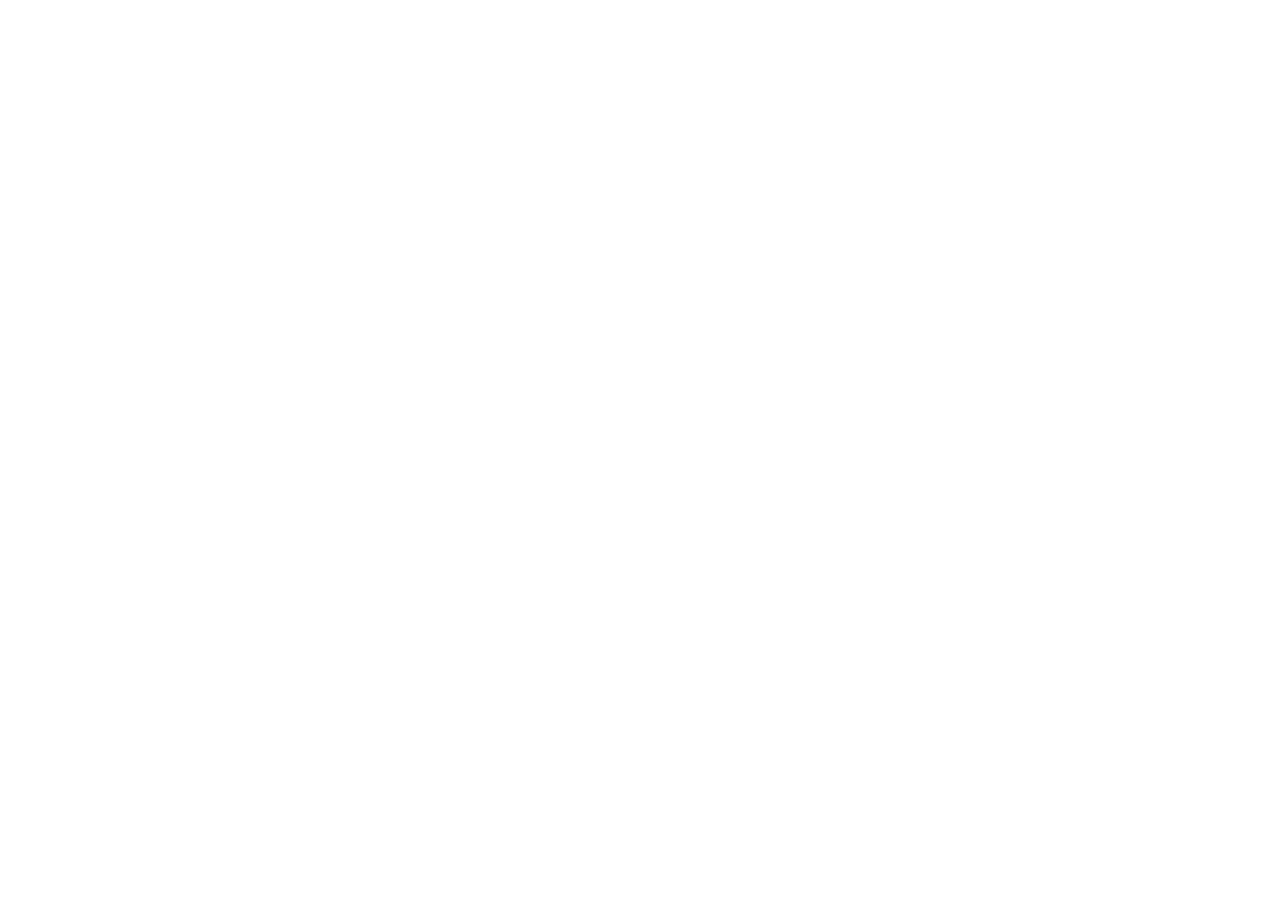
==== contacto.html @ 604d0e91 "mi primera version" ====
<!DOCTYPE html>
<html lang="en">
<head>
    <meta charset="UTF-8">
    <meta name="viewport" content="width=device-width, initial-scale=1.0">
    <link rel="stylesheet" href="styles.css">
    <title>Santy Hogar</title>
</head>
<body>
    
</body>
</html>
---- styles.css ----
*{
    margin: 0;
    padding: 0;
    box-sizing: border-box;
}
header{
    background-color: black;
    height: 100px;
    font-size: 22px;
    padding: 22px;
}
.logo{
    float: left;
    font-weight: bold;
    color: white;
    
}
.barra{
    float: right;
    
}
.barra ol li{
    list-style: none;
    display: inline-block;
}
.barra a{
    text-decoration: none;
    color: white;
}
.barra a:hover{
    color: red;
}
main{
    background-color: beige;
    color: red;
    }
.container{
    display: flex;
    justify-content: center;
    font-size: 20px;
    text-transform: uppercase;
}
main a{
    color: red;
    text-decoration: none;
    font-size: 20px;
    margin-right: 10px;
}
.texto1{
    margin-right: 50px;
   
}
.texto2{
    margin-right: 50px;
}
footer{
    background-color: black;
    text-align: center;
}
footer h1{
    color: white;
}
footer li{
      color: white;
      font-size: 15px;
}
footer h2{
    color: white;
    font-size: 30px;
}
.contactános{
    
    color: white;
    text-decoration: none;
    font-size: 20px;
}
footer ol li {
    color: white;
    list-style-type: none;
    font-size: 15px;
}
footer i{
    margin-right: 20px;
    padding: 15px;
   
}
footer p{
    color: white;
    padding: 20px;
    font-size: 20px;
    margin-right: 5px;
}
.redes{
    display: flex;
    justify-content: center;
    align-items: center;  
}
 .redes a{
    color: blue;
    text-decoration: none;
    font-weight: bold;
    font-size: 30px;
}
.redes a:hover{
    color: blueviolet;
}
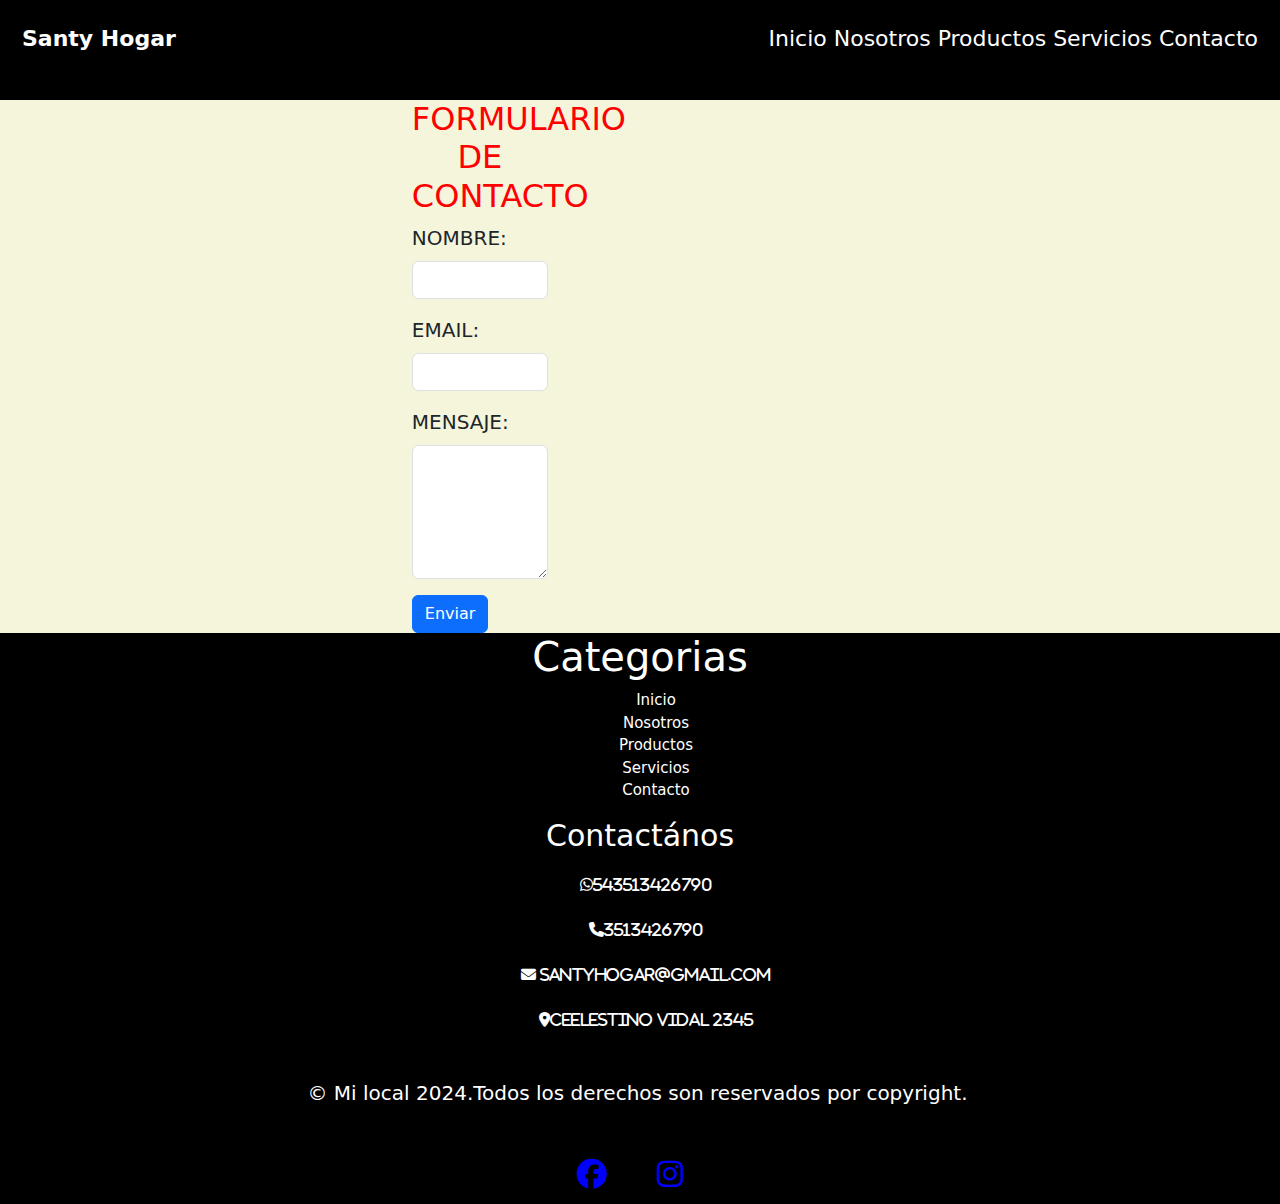
==== commit a5791207: "modificaciones en el header y en el footer" ====
--- a/contacto.html
+++ b/contacto.html
@@ -3,10 +3,97 @@
 <head>
     <meta charset="UTF-8">
     <meta name="viewport" content="width=device-width, initial-scale=1.0">
+    <link rel="shortcut icon" href="imagenes/santyhogar.jpg" type="image/x-icon">
+    <link rel="stylesheet" href="https://cdnjs.cloudflare.com/ajax/libs/font-awesome/6.5.2/css/all.min.css">
+    <link href="https://cdn.jsdelivr.net/npm/bootstrap@5.3.3/dist/css/bootstrap.min.css" rel="stylesheet" integrity="sha384-QWTKZyjpPEjISv5WaRU9OFeRpok6YctnYmDr5pNlyT2bRjXh0JMhjY6hW+ALEwIH" crossorigin="anonymous">
     <link rel="stylesheet" href="styles.css">
     <title>Santy Hogar</title>
+    <link href="https://cdn.jsdelivr.net/npm/bootstrap@5.3.0-alpha1/dist/css/bootstrap.min.css" rel="stylesheet">
 </head>
 <body>
+    <header class="header">
+        <div class="logo">Santy Hogar</div>
+        <nav class="barra">
+            <ol> 
+              <li><a href="">Inicio</a></li>
+              <li><a href="">Nosotros</a></li>
+              <li><a href="">Productos</a></li>
+              <li><a href="">Servicios</a></li>
+              <li><a href="">Contacto</a></li>
+            </ol>
+        </nav>
+    </header>
+
+    
+    <main>
+        <section class="contact-section">
+            <div class="container">
+              <div class="row">
+                <div class="col-xs-6 col-xl-4">
+                  <h2>Formulario de Contacto</h2>
+                  <form action="#" method="POST">
+                    <div class="mb-3">
+                      <label for="nombre" class="form-label">Nombre:</label>
+                      <input type="text" class="form-control" id="nombre" name="nombre" required>
+                    </div>
+                    <div class="mb-3">
+                      <label for="email" class="form-label">Email:</label>
+                      <input type="email" class="form-control" id="email" name="email" required>
+                    </div>
+                    <div class="mb-3">
+                      <label for="mensaje" class="form-label">Mensaje:</label>
+                      <textarea class="form-control" id="mensaje" name="mensaje" rows="5" required></textarea>
+                    </div>
+                    <button type="submit" class="btn btn-primary">Enviar</button>
+                  </form>
+                </div>
+                
+                </div>
+              </div>
+            </div>
+          </section>
+    </main>
+  <footer class="footer">
+    <h1>Categorias</h1>
+          <ol>
+            <li>Inicio</li>
+            <li>Nosotros</li>
+            <li>Productos</li> 
+            <li>Servicios</li>
+            <li>Contacto</li>
+          </ol>
+          <h2>Contactános</h2>
+          <div class="contactános">
+            <ol>
+                <li>
+                    <i class="fa-brands fa-whatsapp">543513426790</i>
+                </li>
+                <li>
+                    <i class="fa-solid fa-phone">3513426790</i>
+                </li>
+                <li>
+                    <i class="fa-solid fa-envelope"> santyhogar@gmail.com</i>
+                </li>
+                <li>
+                    <i class="fa-solid fa-location-dot">Ceelestino Vidal 2345</i>
+                </li>
+            </ol>
+          </div>  
+          
+        <p>© Mi local 2024.Todos los derechos son reservados por copyright.</p>
+        <div class="redes">
+            <a href="">
+                <i class="fa-brands fa-facebook"></i>
+            </a>
+            <a href="">
+                <i class="fa-brands fa-instagram"></i>
+            </a>
+        </div>
+  </footer>
+    <script src="https://cdn.jsdelivr.net/npm/@popperjs/core@2.11.8/dist/umd/popper.min.js" integrity="sha384-I7E8VVD/ismYTF4hNIPjVp/Zjvgyol6VFvRkX/vR+Vc4jQkC+hVqc2pM8ODewa9r" crossorigin="anonymous"></script>
+    <script src="https://cdn.jsdelivr.net/npm/bootstrap@5.3.3/dist/js/bootstrap.min.js" integrity="sha384-0pUGZvbkm6XF6gxjEnlmuGrJXVbNuzT9qBBavbLwCsOGabYfZo0T0to5eqruptLy" crossorigin="anonymous"></script>
+
+
     
 </body>
 </html>--- a/styles.css
+++ b/styles.css
@@ -32,7 +32,7 @@
 }
 main{
     background-color: beige;
-    color: red;
+    
     }
 .container{
     display: flex;
@@ -40,7 +40,7 @@
     font-size: 20px;
     text-transform: uppercase;
 }
-main a{
+.container a{
     color: red;
     text-decoration: none;
     font-size: 20px;
@@ -48,10 +48,15 @@
 }
 .texto1{
     margin-right: 50px;
+    color: red
    
 }
 .texto2{
     margin-right: 50px;
+    color: red;
+}
+.texto3{
+    color: red;
 }
 footer{
     background-color: black;
@@ -104,10 +109,108 @@
 .redes a:hover{
     color: blueviolet;
 }
-
-
-
-
-
-
-
+.call{
+    height: 100vh;
+    background-color: beige;
+    color: white;
+    
+   
+}
+    
+.call h1 {
+    color: blue;
+    font-weight: bold;
+}
+.call p{
+    font-size: 18px;
+    color: black;
+    margin-bottom: 15px;
+}
+.call img{
+    padding: 50px;
+    width: 100%;
+    background-size: cover;
+}
+
+.services h2{
+    text-align: center;
+    color: blue;
+    font-size: 30px;
+    
+}
+.service1 h3{
+    font-size: 25px;
+}
+.service1 p{
+    color: red;
+    font-size: 20px;
+}
+.service2 h3{
+    font-size: 25px;
+}
+.service2 p{
+    color: red;
+    font-size: 20px;
+}
+.service3 h3{
+    font-size: 25px;
+}
+.service3 p{
+    color: red;
+    font-size: 20px;
+}
+.service4 h3{
+    font-size: 25px;
+}
+.service4 p{
+    color: red;
+    font-size: 20px;
+}
+.service5 h3{
+    font-size: 25px;
+}
+.service5 p{
+    color: red;
+    font-size: 20px;
+}
+.service6 h3{
+    font-size: 25px;
+}
+.service6 p{
+    color: red;
+    font-size: 20px;
+}
+main h2{
+    text-align: center;
+}
+.container .col-xs-6 p{
+    color: red; 
+}
+.container .col-xs-6 h2{
+    color: red;
+}
+
+/*inicio de media queries*/
+@media only screen and (min-width: 320px) and (max-width:1024px){
+    .header{
+        padding: 20px;
+    }
+    .logo{
+        font-size: 25px;
+    }
+    
+}
+@media only screen and (min-width: 320px) and (max-width: 1024px){
+    .footer{
+        padding: 20px;
+    }
+}
+/* fin de media queries*/
+
+
+
+
+
+
+
+
